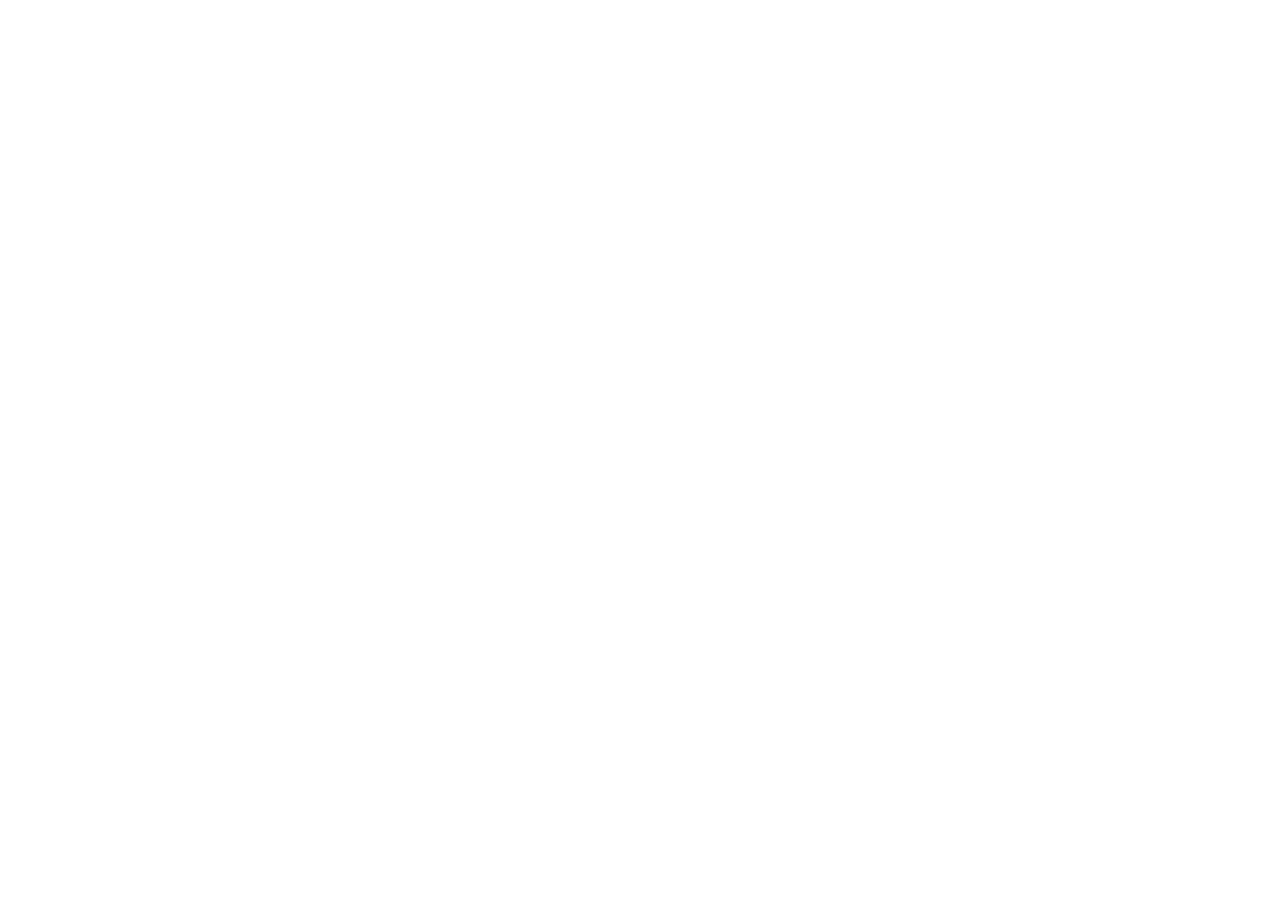
==== f.html @ 18ef892f "first commit" ====
<!DOCTYPE html>
<html lang="en">
<head>
    <meta charset="UTF-8">
    <meta http-equiv="X-UA-Compatible" content="IE=edge">
    <meta name="viewport" content="width=device-width, initial-scale=1.0">
    <title>Document</title>
</head>
<body>
    
</body>
</html>
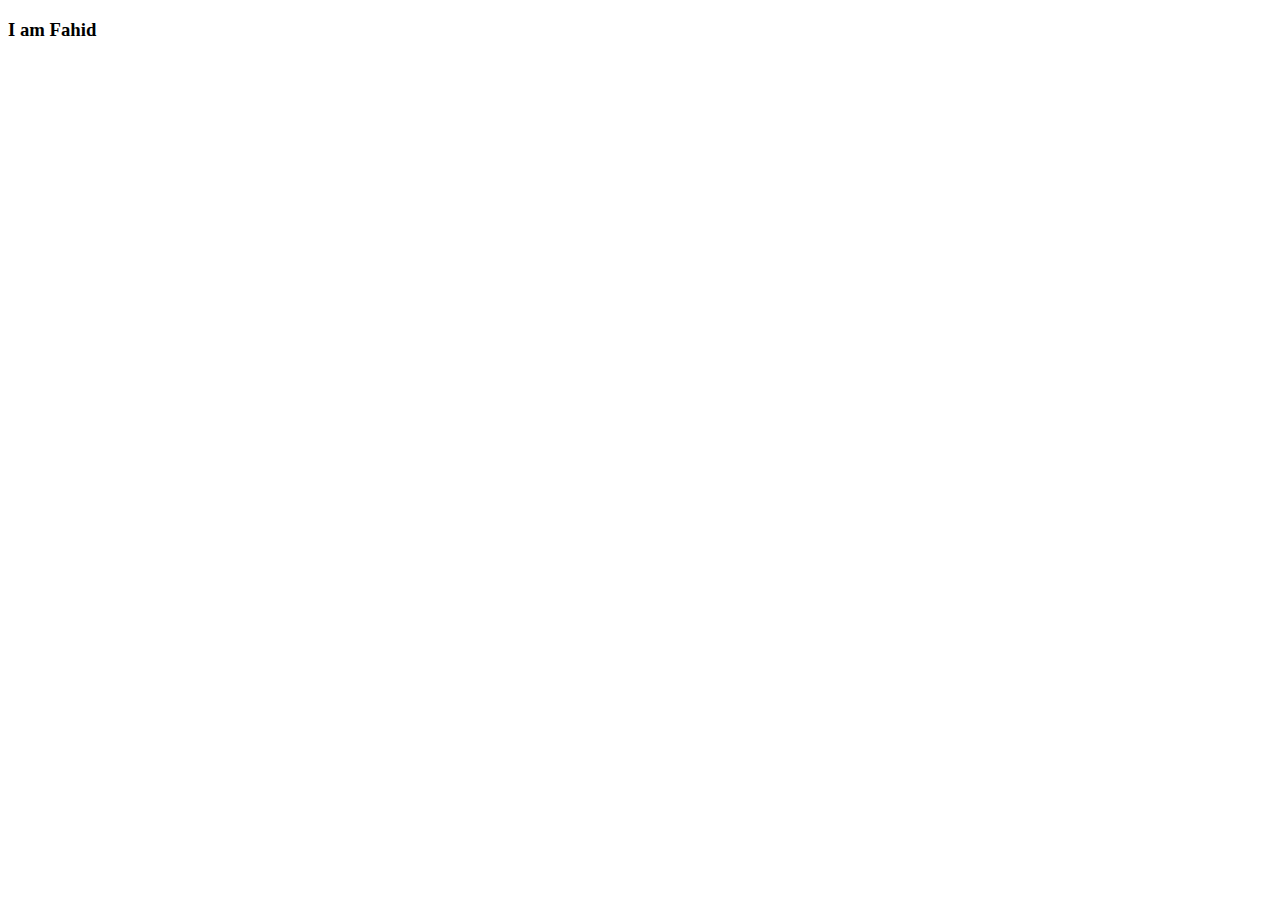
==== commit 0d28ae11: "Extra1" ====
--- a/f.html
+++ b/f.html
@@ -7,6 +7,6 @@
     <title>Document</title>
 </head>
 <body>
-    
+    <h3>I am Fahid</h3>
 </body>
 </html>